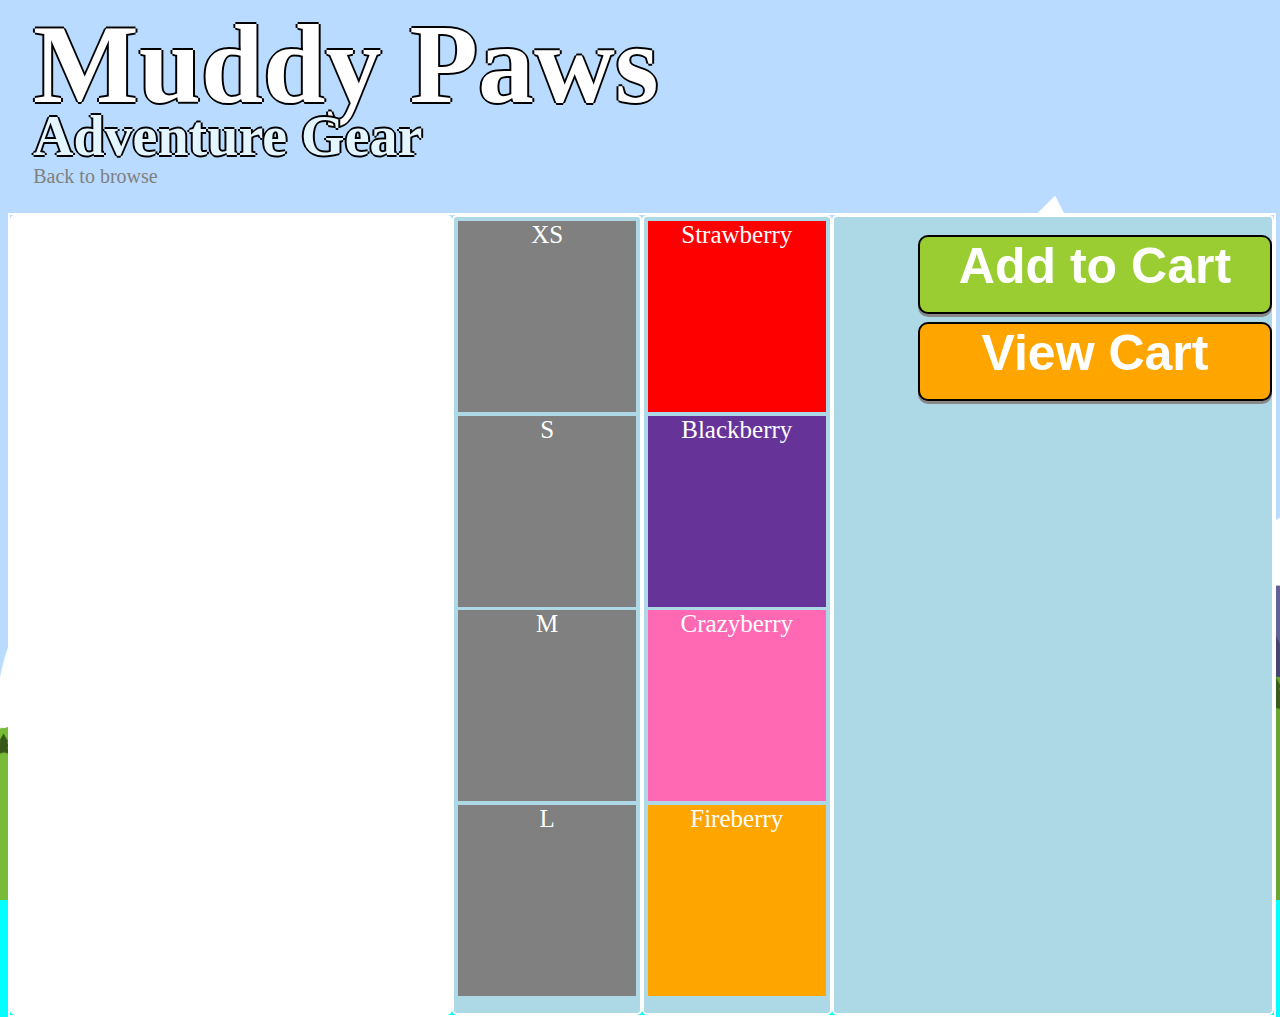
==== purchase.html @ fd460cfc "transfer hw5 to new repo" ====
<!doctype html>

<html lang="en">
  <head>
    <meta charset="utf-8">

    <title>Muddy Paws Adventure Gear</title>
    <meta name="author" content="Rigved Deshpande">

    <link rel="stylesheet" href="styles.css">

  </head>

  <body>
    <!-- logo -->
    <a href="index.html" class="logo" id="small-logo">
      <h1>Muddy Paws</h1>
      <h2>Adventure Gear</h2>
    </a>

    <a href="products.html" class="escape">Back to browse</a>

    <div class="purchase-options">
      <!-- product image-->
      <div class="column product-view">
        <!--h1>Dog Harness</h1-->
        <!--img class="product-image" src="Images/dog_harness.jpg" alt="dog harness"/-->
      </div>

      <!-- sizes-->
      <div class="column size-boxes">
        <div data-size="Tiny" class="box">XS</div>
        <div data-size="Small" class="box">S</div>
        <div data-size="Medium" class="box">M</div>
        <div data-size="Large" class="box">L</div>
      </div>

      <!-- colors-->
      <div class="column color-boxes">
        <div data-color="Strawberry" class="box" style="background-color:red;">Strawberry</div>
        <div data-color="Blackberry" class="box" style="background-color:rebeccapurple;">Blackberry</div>
        <div data-color="Crazyberry" class="box" style="background-color:hotpink;">Crazyberry</div>
        <div data-color="Fireberry" class="box" style="background-color:orange;">Fireberry</div>
      </div>

      <div class="column">
        <div class="pricing">
          <!--h1>$34.99</h1-->
        </div>

        <div class="button green right" id="add-to-cart">Add to Cart</div>
        <a href="checkout.html" class="button orange right" id="view-cart">View Cart</a>

      </div>
      
    </div>
    <script src="purchase.js"></script>
  </body>
</html>
---- styles.css ----
html {
    background-image: url("background.png");
    background-size: cover;
    background-color: aqua;
    background-repeat: no-repeat;
    background-position: bottom;
    height: 100%;
}

.logo {
    display: block;
    color: white;
    text-shadow: -2px 0 black, 0 2px black, 2px 0 black, 0 -2px black;
    font-size: 72px;
}

.logo h2 {
    margin-top: -100px;
    font-size: 56px;
    color: #E3F5FF;
}

#main-logo {
    text-align: center;
    margin: auto;
}

#small-logo {
    margin: -75px 25px;
    font-size: 56px;
}

a {
    text-decoration: none;
}

a.button, #add-to-cart {
    display: block;
    width: 350px;
    height: 75px;
    margin: auto;
    margin-top: 2%;

    text-decoration: none;
    color: white;
    font-weight: bold;
    text-align: center;
    font-size: 50px;
    font-family: 'Gill Sans', 'Gill Sans MT', Calibri, 'Trebuchet MS', sans-serif;

    border-radius: 10px;
    border: 2px solid black;
    box-shadow: 0px 3px #888888;
}

a.button:hover, #add-to-cart:hover {
    box-shadow: 0px 10px #888888;
}

.escape {
    display: block;
    font-size: 20px;
    padding: 2%;
    color: grey;
}

.grey {
    background-color: gray;
}

.products {
    border: 2px white solid;
    width: 100%;
    display: grid;
    grid-template-columns: 33% 33% 33%;
    grid-template-rows: 800px;
}

.purchase-options {
    border: 2px white solid;
    width: 100%;
    display: grid;
    grid-template-columns: 35% 15% 15% 35%;
    grid-template-rows: 800px;
  }

.column {
    background-color: lightblue;
    color: black;
    border-radius: 5px;
    border: 2px white solid;
}

.product-box {
    height: 46%;
    background-color: white;
    margin: 2%;
    text-align:center;
    font-size: 20px;
}

.box {
    height: 24%;
    background-color: grey;
    margin: 2%;
    text-align:center;
    font-size: 25px;
    color: white;
}

.selected-size {
    background-color: #333;
    font-size: 45px;
}



.product-image {
    height: 75%;
}

.pricing {
    text-align: right;
    margin: 2%;
    color: white;
  }

.green {
    background-color: yellowgreen;
}

.orange {
    background-color: orange;
}

.checkout {
    border: 2px white solid;
    width: 100%;
    display: grid;
    grid-template-columns: 75% 25%;
    grid-template-rows: 672px;
}

.cart-item {
    background-color: grey;
    margin: 1%;
    padding: 1%;
    font-size: 50px;
    color: white;
}

.item-price {
    text-align: right;
    font-size: 30px;
    padding: 1%;
    color: green;
    font-family: Verdana, Geneva, Tahoma, sans-serif;
}

.right {
    float: right;
}
  
.product-view {
    background-color: white;
    text-align: center;
}

.product-view .product-image {
    height: 90%;
}

.box.selected-color {
    font-size: 45px;
    border: 5px solid black;
}
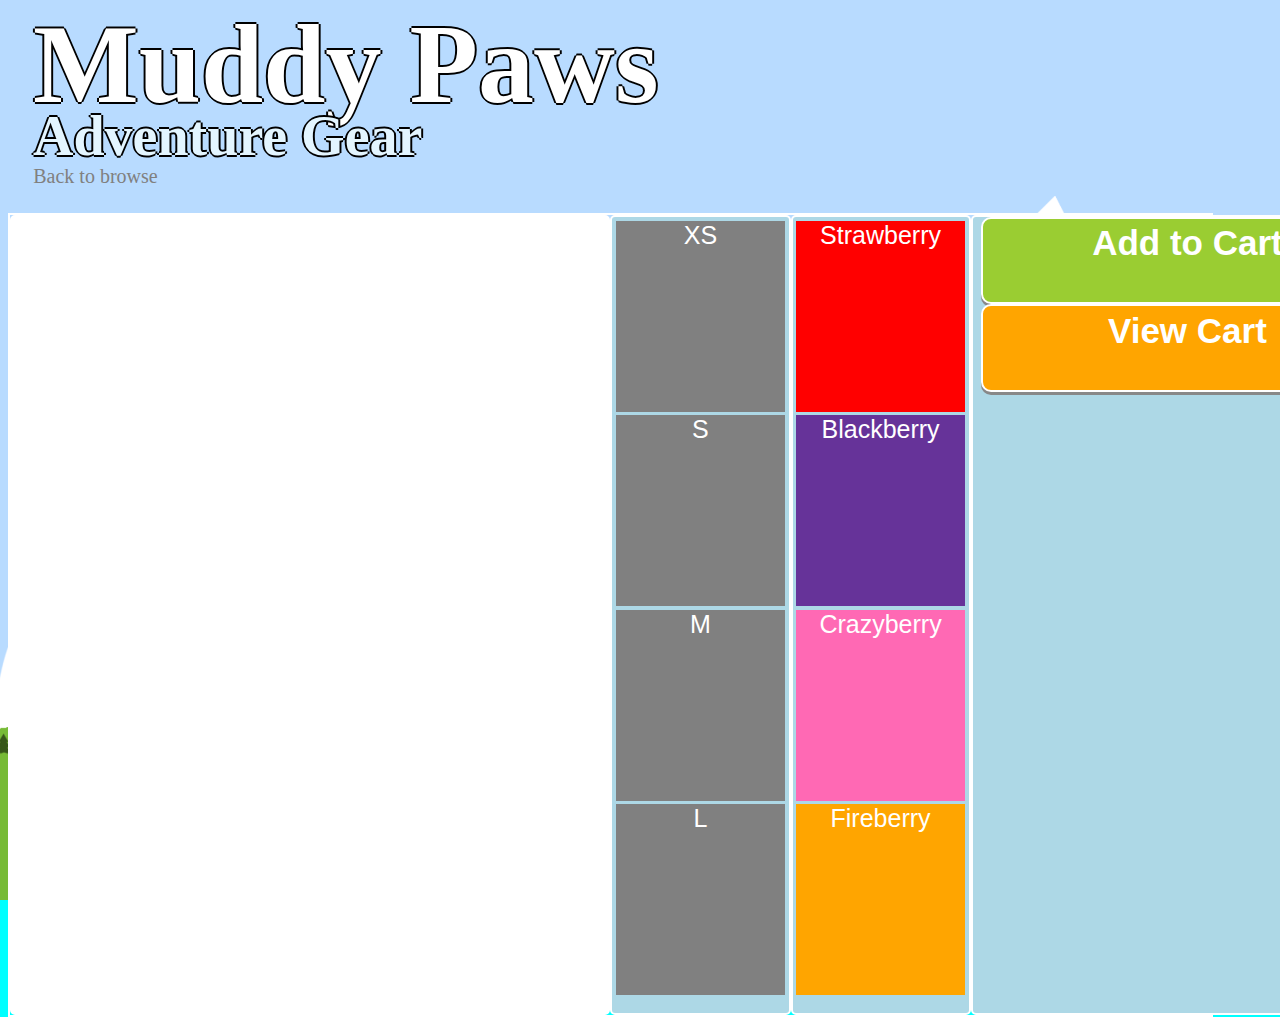
==== commit eb36446a: "clean up stylesheet" ====
--- a/purchase.html
+++ b/purchase.html
@@ -22,9 +22,7 @@
 
     <div class="purchase-options">
       <!-- product image-->
-      <div class="column product-view">
-        <!--h1>Dog Harness</h1-->
-        <!--img class="product-image" src="Images/dog_harness.jpg" alt="dog harness"/-->
+      <div class="column product-view" style="z-index:-1;">
       </div>
 
       <!-- sizes-->
@@ -44,13 +42,8 @@
       </div>
 
       <div class="column">
-        <div class="pricing">
-          <!--h1>$34.99</h1-->
-        </div>
-
         <div class="button green right" id="add-to-cart">Add to Cart</div>
-        <a href="checkout.html" class="button orange right" id="view-cart">View Cart</a>
-
+        <div class="button orange right" id="view-cart">View Cart</div>
       </div>
       
     </div>
--- a/styles.css
+++ b/styles.css
@@ -7,24 +7,22 @@
     height: 100%;
 }
 
+/* Logo Styling */
 .logo {
     display: block;
     color: white;
     text-shadow: -2px 0 black, 0 2px black, 2px 0 black, 0 -2px black;
     font-size: 72px;
 }
-
 .logo h2 {
     margin-top: -100px;
     font-size: 56px;
     color: #E3F5FF;
 }
-
 #main-logo {
     text-align: center;
     margin: auto;
 }
-
 #small-logo {
     margin: -75px 25px;
     font-size: 56px;
@@ -34,29 +32,6 @@
     text-decoration: none;
 }
 
-a.button, #add-to-cart {
-    display: block;
-    width: 350px;
-    height: 75px;
-    margin: auto;
-    margin-top: 2%;
-
-    text-decoration: none;
-    color: white;
-    font-weight: bold;
-    text-align: center;
-    font-size: 50px;
-    font-family: 'Gill Sans', 'Gill Sans MT', Calibri, 'Trebuchet MS', sans-serif;
-
-    border-radius: 10px;
-    border: 2px solid black;
-    box-shadow: 0px 3px #888888;
-}
-
-a.button:hover, #add-to-cart:hover {
-    box-shadow: 0px 10px #888888;
-}
-
 .escape {
     display: block;
     font-size: 20px;
@@ -64,10 +39,7 @@
     color: grey;
 }
 
-.grey {
-    background-color: gray;
-}
-
+/* Grid-based purchase page styling */
 .products {
     border: 2px white solid;
     width: 100%;
@@ -75,22 +47,21 @@
     grid-template-columns: 33% 33% 33%;
     grid-template-rows: 800px;
 }
-
 .purchase-options {
     border: 2px white solid;
-    width: 100%;
+    width: 95%;
+    float: left;
     display: grid;
-    grid-template-columns: 35% 15% 15% 35%;
+    grid-template-columns: 50% 15% 15% 425px;
     grid-template-rows: 800px;
+    font-family: 'Gill Sans', 'Gill Sans MT', Calibri, 'Trebuchet MS', sans-serif;
   }
-
 .column {
     background-color: lightblue;
     color: black;
     border-radius: 5px;
     border: 2px white solid;
 }
-
 .product-box {
     height: 46%;
     background-color: white;
@@ -98,7 +69,6 @@
     text-align:center;
     font-size: 20px;
 }
-
 .box {
     height: 24%;
     background-color: grey;
@@ -107,60 +77,14 @@
     font-size: 25px;
     color: white;
 }
-
-.selected-size {
-    background-color: #333;
-    font-size: 45px;
-}
-
-
-
 .product-image {
     height: 75%;
 }
-
 .pricing {
     text-align: right;
     margin: 2%;
     color: white;
-  }
-
-.green {
-    background-color: yellowgreen;
 }
-
-.orange {
-    background-color: orange;
-}
-
-.checkout {
-    border: 2px white solid;
-    width: 100%;
-    display: grid;
-    grid-template-columns: 75% 25%;
-    grid-template-rows: 672px;
-}
-
-.cart-item {
-    background-color: grey;
-    margin: 1%;
-    padding: 1%;
-    font-size: 50px;
-    color: white;
-}
-
-.item-price {
-    text-align: right;
-    font-size: 30px;
-    padding: 1%;
-    color: green;
-    font-family: Verdana, Geneva, Tahoma, sans-serif;
-}
-
-.right {
-    float: right;
-}
-  
 .product-view {
     background-color: white;
     text-align: center;
@@ -171,6 +95,70 @@
 }
 
 .box.selected-color {
-    font-size: 45px;
+    font-size: 35px;
     border: 5px solid black;
 }
+
+.box.selected-size {
+    background-color: #333;
+    font-size: 35px;
+    border: 5px solid black;
+}
+
+/* Buttons include 'shop now', 'add to cart' and 'view cart'*/
+.button {
+    display: block;
+    width: 400px;
+    height: 75px;
+    margin-top: 2%;
+    padding: 1%;
+    margin: auto;
+
+    color: white;
+    font-weight: bold;
+    text-align: center;
+    font-size: 35px;
+
+    border-radius: 10px;
+    border: 2px solid black;
+    box-shadow: 0px 3px #888888;
+
+    border: 2px white solid;
+    display: grid;
+}
+button:hover {
+    box-shadow: 0px 10px #888888;
+}
+
+/* Color classes */
+.green {
+    background-color: yellowgreen;
+}
+.orange {
+    background-color: orange;
+}
+.grey {
+    background-color: gray;
+}
+
+.right {
+    float: right;
+}
+
+/* Checkout page styles */
+.cart-item {
+    background-color: grey;
+    margin: 1%;
+    padding: 1%;
+    font-size: 50px;
+    color: white;
+}
+.item-price {
+    text-align: right;
+    font-size: 30px;
+    padding: 1%;
+    color: green;
+    font-family: Verdana, Geneva, Tahoma, sans-serif;
+}
+  
+
